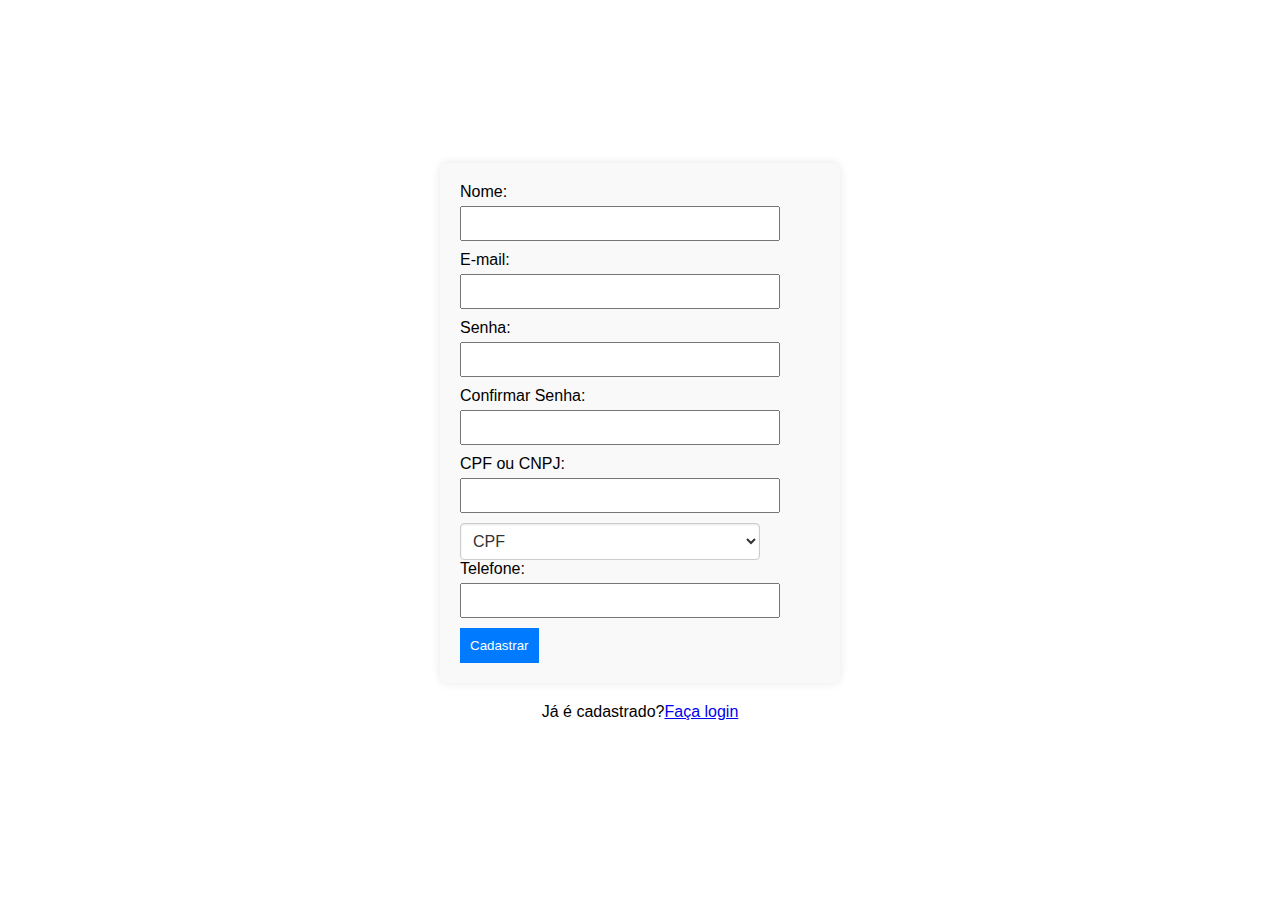
==== cadernopago/cadastro.html @ 45f9a648 "Add files via upload" ====
<!DOCTYPE html>
<html lang="pt-br">
<head>
    <meta charset="UTF-8">
    <meta name="viewport" content="width=device-width, initial-scale=1.0">
    <title>Cadastro</title>
    <link rel="stylesheet" type="text/css" href="css/style.css">
</head>
<body>
    <div class="container">
        <div class="cadastro-form">
            <form action="php/cadastro.php" method="post" id="formulario" >
                <label for="nome">Nome:</label>
                <input type="text" name="nome" id="nome" required><br>

                <label for="email">E-mail:</label>
                <input type="email" name="emmail" id="email" required><br>

                <label for="senha">Senha:</label>
                <input type="password" name="senha" id="senha" required><br>

                <label for="confirmarSenha">Confirmar Senha:</label>
                <input type="password" name="confirmarSenha" id="confirmarSenha" required><br>

                <label for="tipoDocumento">CPF ou CNPJ:</label>
                <input type="text" name="documento" id="documento">
                <select name="tipoDocumento" id="tipoDdocumento">
                    <option value="cpf">CPF</option>
                    <option value="cnpj">CNPJ</option>
                </select><br>

                <label for="telefone">Telefone:</label>
                <input type="tel" name="telefone" id="telefone" required>

                <button type="submit">Cadastrar</button>
            </form>
        </div>

        <div class="login-message">
            <p>Já é cadastrado?<a href="login.html">Faça login</a></p>
        </div>
    </div>
</body>

<script src="JavaScript/script.js"></script>
</html>
---- cadernopago/css/style.css ----
body {
    font-family: Arial, sans-serif;
    display: flex;
    align-items: center;
    justify-content: center;
    height: 100vh;
    margin: 0;
    outline: none;
}

.container {
    width: 100%;
    max-width: 400px; /* Defina a largura máxima desejada */
    margin: 0 auto; /* Centraliza a container horizontalmente */
}

.cadastro-form {
    background-color: #f9f9f9;
    padding: 20px;
    border-radius: 8px;
    box-shadow: 0 0 10px rgba(0, 0, 0, 0.1);
    margin-bottom: 20px;
}

.login-message {
    text-align: center;
}

form {
    width: 300px;
}

label {
    display: block;
    margin-bottom: 5px;
}

input {
    width: 100%;
    padding: 8px;
    margin-bottom: 10px;
}

button {
    background-color: #007bff;
    color: #fff;
    padding: 10px;
    border: none;
    cursor: pointer;
}

button:hover {
    background-color: #0056b3;
}

select {
    padding: 8px;
    font-size: 16px;
    border: 1px solid #ccc;
    border-radius: 4px;
    box-shadow: inset 0 1px 2px rgba(0, 0, 0, 0.1);
    background-color: #fff;
    color: #333;
    width: 100%; /* Ajuste a largura conforme necessário */
}

select:focus {
    border-color: #007bff;
    box-shadow: 0 0 5px rgba(0, 123, 255, 0.5);
}
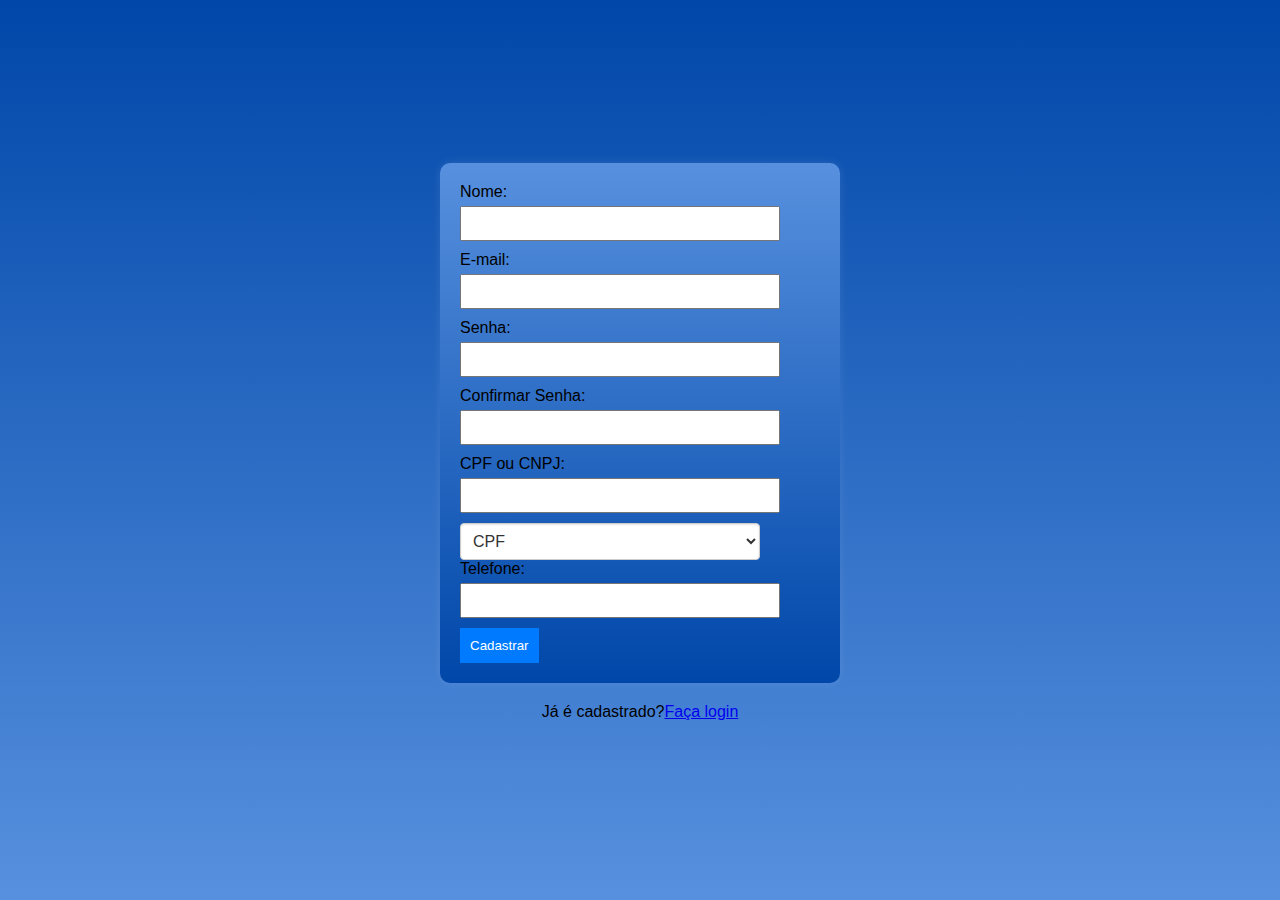
==== commit 0ec0d0b0: "correção da url" ====
--- a/cadernopago/cadastro.html
+++ b/cadernopago/cadastro.html
@@ -9,12 +9,12 @@
 <body>
     <div class="container">
         <div class="cadastro-form">
-            <form action="php/cadastro.php" method="post" id="formulario" >
+            <form action="./cadastro.php" method="post" id="formulario" >
                 <label for="nome">Nome:</label>
                 <input type="text" name="nome" id="nome" required><br>
 
                 <label for="email">E-mail:</label>
-                <input type="email" name="emmail" id="email" required><br>
+                <input type="email" name="email" id="email" required><br>
 
                 <label for="senha">Senha:</label>
                 <input type="password" name="senha" id="senha" required><br>
@@ -37,10 +37,10 @@
         </div>
 
         <div class="login-message">
-            <p>Já é cadastrado?<a href="login.html">Faça login</a></p>
+            <p>Já é cadastrado?<a href="index.php">Faça login</a></p>
         </div>
     </div>
 </body>
 
 <script src="JavaScript/script.js"></script>
-</html>+</html>
--- a/cadernopago/css/style.css
+++ b/cadernopago/css/style.css
@@ -6,41 +6,36 @@
     height: 100vh;
     margin: 0;
     outline: none;
+    background: linear-gradient(to bottom, #0047A9, #5790DE);
+    
 }
-
 .container {
     width: 100%;
-    max-width: 400px; /* Defina a largura máxima desejada */
-    margin: 0 auto; /* Centraliza a container horizontalmente */
+    max-width: 400px; 
+    margin: 0 auto;
 }
-
 .cadastro-form {
-    background-color: #f9f9f9;
+    background: linear-gradient(to bottom, #5790DE, #0047A9);
     padding: 20px;
-    border-radius: 8px;
-    box-shadow: 0 0 10px rgba(0, 0, 0, 0.1);
+    border-radius: 10px;
+    box-shadow: 0 0 10px rgba(243, 243, 243, 0.1);
     margin-bottom: 20px;
 }
-
 .login-message {
     text-align: center;
 }
-
 form {
     width: 300px;
 }
-
 label {
     display: block;
     margin-bottom: 5px;
 }
-
 input {
     width: 100%;
     padding: 8px;
     margin-bottom: 10px;
 }
-
 button {
     background-color: #007bff;
     color: #fff;
@@ -48,11 +43,9 @@
     border: none;
     cursor: pointer;
 }
-
 button:hover {
     background-color: #0056b3;
 }
-
 select {
     padding: 8px;
     font-size: 16px;
@@ -61,10 +54,21 @@
     box-shadow: inset 0 1px 2px rgba(0, 0, 0, 0.1);
     background-color: #fff;
     color: #333;
-    width: 100%; /* Ajuste a largura conforme necessário */
+    width: 100%; 
 }
-
 select:focus {
     border-color: #007bff;
     box-shadow: 0 0 5px rgba(0, 123, 255, 0.5);
 }
+
+input.valido,
+input.valido:focus {
+    border-color: #007bff;
+    outline-color: #007bff;
+}
+
+input.invalido,
+input.invalido:focus {
+    border-color: red;
+    outline-color: red;
+}
